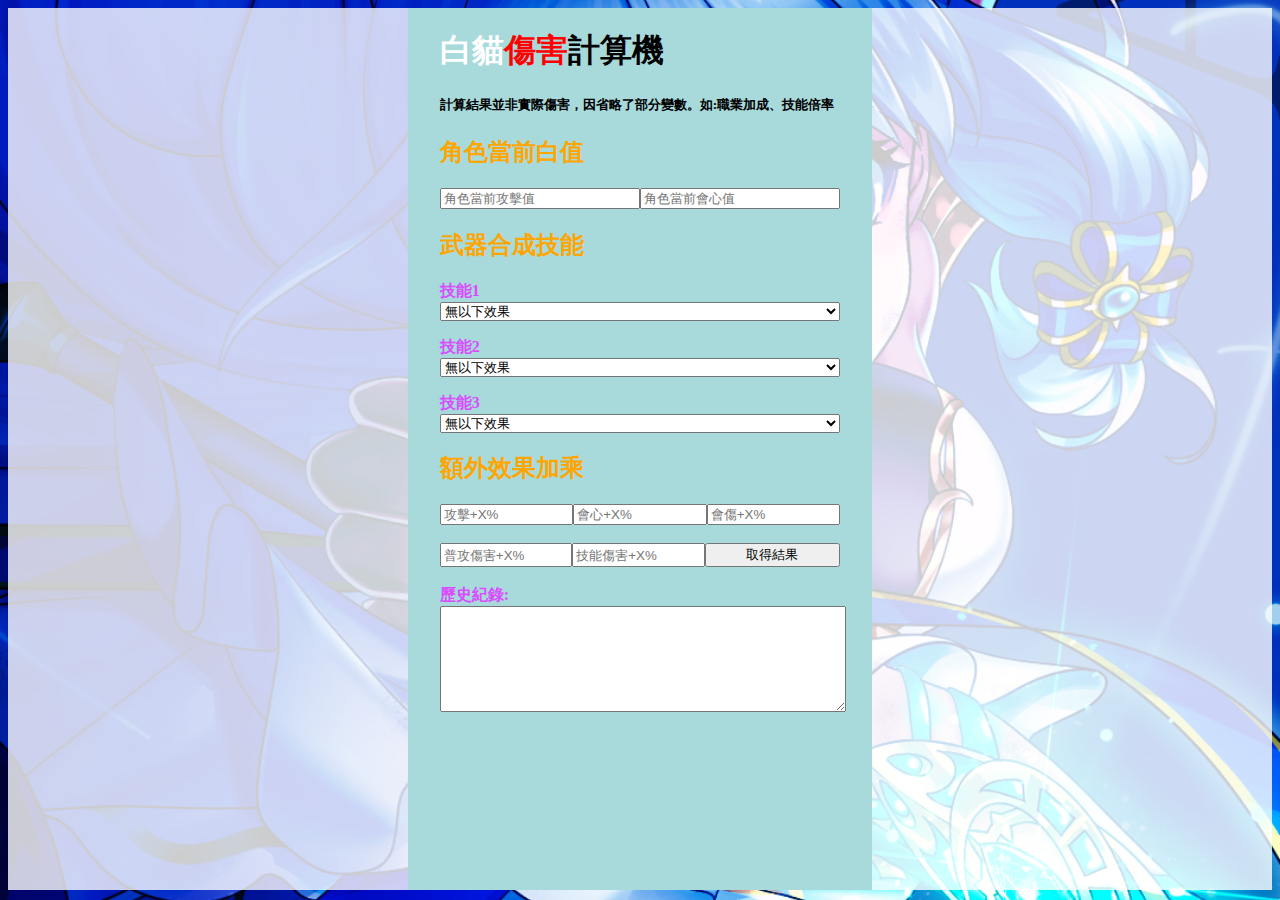
==== index.html @ 60332c5e "2.0" ====
<!DOCTYPE html>
<html lang="en">
<head>
    <meta charset="UTF-8">
    <meta http-equiv="X-UA-Compatible" content="IE=edge">
    <meta name="viewport" content="width=device-width, initial-scale=1.0">
    <title>白貓傷害計算機</title>
    <link rel="shortcut icon" href="shironekocalculator.ico">
    <style>
        html, form{
            height: 100%;
        }
        body {
            height: 98%;
            background-image: url("wp02_sp.png");
            background-repeat: no-repeat;
            background-attachment: fixed;
            background-position: center;
            background-size: cover;
            display: flex;
        }
        input,select,textarea {
            width: 100%;
        }
        textarea{height: 100px;}
        td{text-align:center;}
        .left,.middle,.right{width: 100%; min-width: 300px; overflow-y:scroll;}
        .left,.right{background-color: rgba(255, 255, 255, 0.8);}
        #block {
            padding: 0 2.5%;
            background:#a8dadc;
        }
        .row{
            display: flex;
        }
        @media screen and (max-width: 640px){
            .left,.right{display: none;}
        }
    </style>
    <script>
        function calculator() {
            const form=document.forms['form'];
            const skill1=form.skill1.value;
            const skill2=form.skill2.value;
            const skill3=form.skill3.value;
            let ap=new Number(form.ap.value);
            ap+=((skill1==1)?15:0)+((skill2==1)?20:0)+((skill3==1)?25:0)
            +((skill1==7)?20:0)+((skill1==8)?25:0)+((skill1==9)?24:0)
            +((skill2==6)?25:0)+((skill2==7)?27:0)+((skill3==9)?30:0);
            let cp=new Number(form.cp.value);
            cp+=((skill1==2)?10:0)+((skill2==2)?15:0)+((skill3==2)?20:0);
            let cdp=new Number(form.cdp.value);
            cdp+=((skill3==6)?25:0);
            let ndp=new Number(form.ndp.value);
            ndp+=((skill1==3)?25:0)+((skill2==3)?35:0)+((skill3==3)?50:0);
            const sv4=((skill1==4)?100:0)+((skill2==4)?100:0)+((skill3==4)?200:0);
            let sdp=new Number(form.sdp.value);
            sdp+=((skill3==5)?40:0)+((skill1==5)?15:0)+((skill1==6)?20:0)+((skill2==5)?30:0)+((skill3==7)?30:0)+((skill3==8)?50:0);
            const sv10=((skill3==10)?75:0);
            let atk=form.atk.value*(1+ap/100);
            let as=form.as.value*(1+cp/100);
            let asr;if(as>5000)asr=0.8;
            else if(as>1000)asr=0.55+(as-1000)/16000;
            else if(as>500)asr=0.4+(as-500)/3333;
            else if(as>300)asr=0.3+(as-300)/2000;
            else asr=as/1000;
            asr+=1;
            let asd;if(as>8667)asd=1.8;
            else if(as>6000)asd=1.64+(as-6000)/16667;
            else if(as>1000)asd=0.94+(as-1000)/7143;
            else if(as>200)asd=0.3+(as-200)/1250;
            else asd=as/666;
            asd+=cdp/100+1;
            let ND=2*atk*(1+(ap+ndp+sv4+sv10)/100)*asd;
            let SD=atk*(1+(sv4+sdp+sv10)/100)*asd;
            alert("一般傷害:"+Math.round(ND)+"\n技能傷害:"+Math.round(SD));
            const interval='-';
            form.record.value+="\n一般傷害:"+Math.round(ND)+"\n技能傷害:"+Math.round(SD)+"\n";
            form.record.scrollTop = form.record.scrollHeight;
        }
    
        function Get(yourUrl){
            var Httpreq = new XMLHttpRequest();
            Httpreq.open("GET",yourUrl,false);
            Httpreq.send(null);
            return Httpreq.responseText;          
        }
        function Support(){
            var json_obj = JSON.parse(Get('https://script.google.com/macros/s/AKfycbwOjxklOo7tXAP9VHWbcqdls7c3x7xgz4PbF_Ao13B4LkDU0onJgWag9O8mICjcxkVZ/exec'));
            var str='<table class="wikitable"><tbody><tr><th width="20%">角色</th><th width="80%">自動技能</th></tr>';
            for(var i=0;i<json_obj.length;i++){
                str+=`<tr><td><img alt="${json_obj[i][0]}" src="${json_obj[i][1]}" width="70" height="70"><br>${json_obj[i][0]}</td><td><ul><li>${json_obj[i][2]}</li></ul></td></tr>`;
            }
            str+='</tbody></table>';
            document.getElementById('support').innerHTML+=str;
        }
        function Auto(){
            var json_obj = JSON.parse(Get('https://script.google.com/macros/s/AKfycbxWOwtzN6qh6M_l7xqLfutWeRcHtRHhEjIoGnDZm3EJpQGBlMxqKtd_NjvS6AOIdsSh/exec'));
            var str='<table class="wikitable"><tbody><tr><th width="20%">角色</th><th width="80%">自動技能</th></tr>';
            for(var i=0;i<json_obj.length;i++){
                str+=`<tr><td><img alt="${json_obj[i][0]}" src="${json_obj[i][1]}" width="70" height="70"><br>${json_obj[i][0]}</td><td><ul><li>${json_obj[i][2]}</li></ul></td></tr>`;
            }
            str+='</tbody></table>';
            document.getElementById('auto').innerHTML+=str;
        }
        function Start(){
            Support();
            Auto();
        }
        window.addEventListener("load",Start,false);
    </script>
</head>
<body>
<div class="left" id="support"></div>
<form name="form" id="block" class="middle">
    <h1><font color="white">白貓</font><font color="red">傷害</font>計算機</h1>
    <h5>計算結果並非實際傷害，因省略了部分變數。如:職業加成、技能倍率</h5>
    <h2><font color="orange">角色當前白值</font></h2>
    <div class="row">
        <input name="atk" placeholder="角色當前攻擊值" type="number" step="10" min="0">
        <input name="as"  placeholder="角色當前會心值" type="number" step="10" min="0">
    </div>
    <h2><font color="orange">武器合成技能</font></h2>
    <p><font color="#d94dff"><b>技能1 </b></font><select name="skill1">
        <option >無以下效果</option>
        <optgroup label="全職業">
            <option value="1">攻擊+15%</option>
            <option value="2">會心+10%</option>
            <option value="3">一般攻擊的傷害+25%</option>
            <option value="4">對○○系敵人的傷害+100%</option>
        </optgroup>
        <optgroup label="部分職業">
            <option value="5">必殺技強化+15%</option>
            <option value="6">必殺技強化+20%</option>
            <option value="7">攻擊+20%</option>
            <option value="8">攻擊+25%</option>
            <option value="9">攻擊+24%</option>
        </optgroup>
    </select></p>
    <p><font color="#d94dff"><b>技能2 </b></font><select name="skill2">
        <option >無以下效果</option>
        <optgroup label="全職業">
            <option value="1">攻擊+20%</option>
            <option value="2">會心+15%</option>
            <option value="3">一般攻擊的傷害+35%</option>
            <option value="4">對○○系敵人的傷害+100%</option>
        </optgroup>
        <optgroup label="部分職業">
            <option value="5">必殺技強化+30%</option>
            <option value="6">攻擊+25%</option>
            <option value="7">攻擊+27%</option>
        </optgroup>
    </select></p>
    <p><font color="#d94dff"><b>技能3 </b></font><select name="skill3">
        <option >無以下效果</option>
        <optgroup label="全職業">
            <option value="1">攻擊+25%</option>
            <option value="2">會心+20%</option>
            <option value="6">會心傷害+25%</option>
            <option value="5">消耗SP+10% ，必殺技強化+40%</option>
            <option value="3">一般攻擊的傷害+50%</option>
            <option value="4">對○○系敵人的傷害+200%</option>
        </optgroup>
        <optgroup label="部分職業">
            <option value="7">必殺技強化+30%</option>
            <option value="8">必殺技強化+50%</option>
            <option value="9">攻擊+30%</option>
            <option value="10">離敵人越遠，傷害提升幅度越大（最大75%）</option>
        </optgroup>
    </select></p>
    <h2><font color="orange">額外效果加乘</font></h2>
    <div class="row">
        <input name="ap" placeholder="攻擊+X%" type="number" step="10" min="0">
        <input name="cp" placeholder="會心+X%" type="number" step="10" min="0">
        <input name="cdp" placeholder="會傷+X%" type="number" step="10" min="0">
    </div>
    <br>
    <div class="row">
        <input name="ndp" placeholder="普攻傷害+X%" type="number" step="10" min="0">
        <input name="sdp" placeholder="技能傷害+X%" type="number" step="10" min="0">
        <input name="submit" value="取得結果" type="button" onclick="calculator();">
    </div>
    <br><font color="#d94dff"><b>歷史紀錄:</b></font><br>
    <textarea name="record" readonly></textarea>
</form>
<div class="right" id="auto"></div>

</body>
</html>
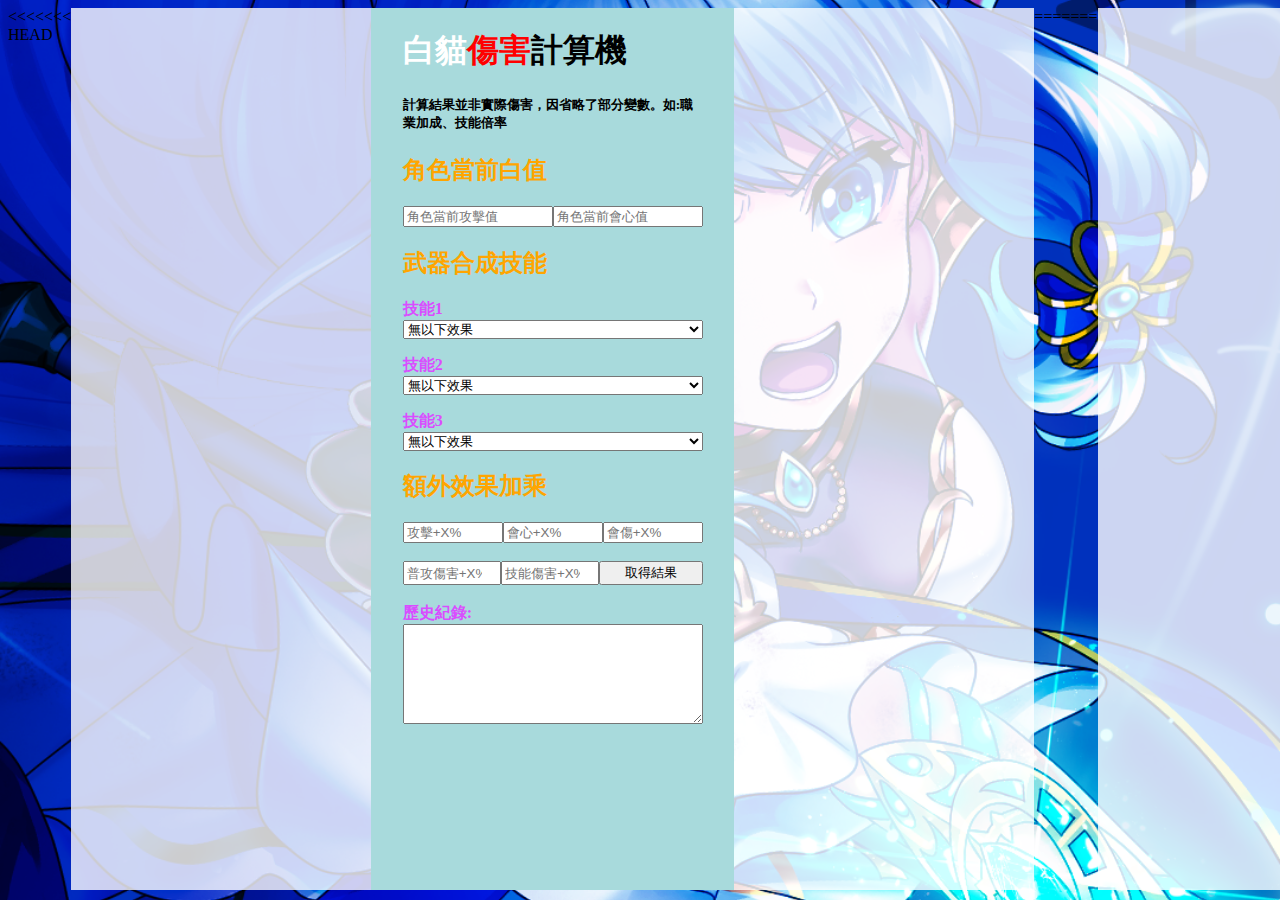
==== commit b98a0c64: "2.0" ====
--- a/index.html
+++ b/index.html
@@ -1,189 +1,381 @@
-<!DOCTYPE html>
-<html lang="en">
-<head>
-    <meta charset="UTF-8">
-    <meta http-equiv="X-UA-Compatible" content="IE=edge">
-    <meta name="viewport" content="width=device-width, initial-scale=1.0">
-    <title>白貓傷害計算機</title>
-    <link rel="shortcut icon" href="shironekocalculator.ico">
-    <style>
-        html, form{
-            height: 100%;
-        }
-        body {
-            height: 98%;
-            background-image: url("wp02_sp.png");
-            background-repeat: no-repeat;
-            background-attachment: fixed;
-            background-position: center;
-            background-size: cover;
-            display: flex;
-        }
-        input,select,textarea {
-            width: 100%;
-        }
-        textarea{height: 100px;}
-        td{text-align:center;}
-        .left,.middle,.right{width: 100%; min-width: 300px; overflow-y:scroll;}
-        .left,.right{background-color: rgba(255, 255, 255, 0.8);}
-        #block {
-            padding: 0 2.5%;
-            background:#a8dadc;
-        }
-        .row{
-            display: flex;
-        }
-        @media screen and (max-width: 640px){
-            .left,.right{display: none;}
-        }
-    </style>
-    <script>
-        function calculator() {
-            const form=document.forms['form'];
-            const skill1=form.skill1.value;
-            const skill2=form.skill2.value;
-            const skill3=form.skill3.value;
-            let ap=new Number(form.ap.value);
-            ap+=((skill1==1)?15:0)+((skill2==1)?20:0)+((skill3==1)?25:0)
-            +((skill1==7)?20:0)+((skill1==8)?25:0)+((skill1==9)?24:0)
-            +((skill2==6)?25:0)+((skill2==7)?27:0)+((skill3==9)?30:0);
-            let cp=new Number(form.cp.value);
-            cp+=((skill1==2)?10:0)+((skill2==2)?15:0)+((skill3==2)?20:0);
-            let cdp=new Number(form.cdp.value);
-            cdp+=((skill3==6)?25:0);
-            let ndp=new Number(form.ndp.value);
-            ndp+=((skill1==3)?25:0)+((skill2==3)?35:0)+((skill3==3)?50:0);
-            const sv4=((skill1==4)?100:0)+((skill2==4)?100:0)+((skill3==4)?200:0);
-            let sdp=new Number(form.sdp.value);
-            sdp+=((skill3==5)?40:0)+((skill1==5)?15:0)+((skill1==6)?20:0)+((skill2==5)?30:0)+((skill3==7)?30:0)+((skill3==8)?50:0);
-            const sv10=((skill3==10)?75:0);
-            let atk=form.atk.value*(1+ap/100);
-            let as=form.as.value*(1+cp/100);
-            let asr;if(as>5000)asr=0.8;
-            else if(as>1000)asr=0.55+(as-1000)/16000;
-            else if(as>500)asr=0.4+(as-500)/3333;
-            else if(as>300)asr=0.3+(as-300)/2000;
-            else asr=as/1000;
-            asr+=1;
-            let asd;if(as>8667)asd=1.8;
-            else if(as>6000)asd=1.64+(as-6000)/16667;
-            else if(as>1000)asd=0.94+(as-1000)/7143;
-            else if(as>200)asd=0.3+(as-200)/1250;
-            else asd=as/666;
-            asd+=cdp/100+1;
-            let ND=2*atk*(1+(ap+ndp+sv4+sv10)/100)*asd;
-            let SD=atk*(1+(sv4+sdp+sv10)/100)*asd;
-            alert("一般傷害:"+Math.round(ND)+"\n技能傷害:"+Math.round(SD));
-            const interval='-';
-            form.record.value+="\n一般傷害:"+Math.round(ND)+"\n技能傷害:"+Math.round(SD)+"\n";
-            form.record.scrollTop = form.record.scrollHeight;
-        }
-    
-        function Get(yourUrl){
-            var Httpreq = new XMLHttpRequest();
-            Httpreq.open("GET",yourUrl,false);
-            Httpreq.send(null);
-            return Httpreq.responseText;          
-        }
-        function Support(){
-            var json_obj = JSON.parse(Get('https://script.google.com/macros/s/AKfycbwOjxklOo7tXAP9VHWbcqdls7c3x7xgz4PbF_Ao13B4LkDU0onJgWag9O8mICjcxkVZ/exec'));
-            var str='<table class="wikitable"><tbody><tr><th width="20%">角色</th><th width="80%">自動技能</th></tr>';
-            for(var i=0;i<json_obj.length;i++){
-                str+=`<tr><td><img alt="${json_obj[i][0]}" src="${json_obj[i][1]}" width="70" height="70"><br>${json_obj[i][0]}</td><td><ul><li>${json_obj[i][2]}</li></ul></td></tr>`;
-            }
-            str+='</tbody></table>';
-            document.getElementById('support').innerHTML+=str;
-        }
-        function Auto(){
-            var json_obj = JSON.parse(Get('https://script.google.com/macros/s/AKfycbxWOwtzN6qh6M_l7xqLfutWeRcHtRHhEjIoGnDZm3EJpQGBlMxqKtd_NjvS6AOIdsSh/exec'));
-            var str='<table class="wikitable"><tbody><tr><th width="20%">角色</th><th width="80%">自動技能</th></tr>';
-            for(var i=0;i<json_obj.length;i++){
-                str+=`<tr><td><img alt="${json_obj[i][0]}" src="${json_obj[i][1]}" width="70" height="70"><br>${json_obj[i][0]}</td><td><ul><li>${json_obj[i][2]}</li></ul></td></tr>`;
-            }
-            str+='</tbody></table>';
-            document.getElementById('auto').innerHTML+=str;
-        }
-        function Start(){
-            Support();
-            Auto();
-        }
-        window.addEventListener("load",Start,false);
-    </script>
-</head>
-<body>
-<div class="left" id="support"></div>
-<form name="form" id="block" class="middle">
-    <h1><font color="white">白貓</font><font color="red">傷害</font>計算機</h1>
-    <h5>計算結果並非實際傷害，因省略了部分變數。如:職業加成、技能倍率</h5>
-    <h2><font color="orange">角色當前白值</font></h2>
-    <div class="row">
-        <input name="atk" placeholder="角色當前攻擊值" type="number" step="10" min="0">
-        <input name="as"  placeholder="角色當前會心值" type="number" step="10" min="0">
-    </div>
-    <h2><font color="orange">武器合成技能</font></h2>
-    <p><font color="#d94dff"><b>技能1 </b></font><select name="skill1">
-        <option >無以下效果</option>
-        <optgroup label="全職業">
-            <option value="1">攻擊+15%</option>
-            <option value="2">會心+10%</option>
-            <option value="3">一般攻擊的傷害+25%</option>
-            <option value="4">對○○系敵人的傷害+100%</option>
-        </optgroup>
-        <optgroup label="部分職業">
-            <option value="5">必殺技強化+15%</option>
-            <option value="6">必殺技強化+20%</option>
-            <option value="7">攻擊+20%</option>
-            <option value="8">攻擊+25%</option>
-            <option value="9">攻擊+24%</option>
-        </optgroup>
-    </select></p>
-    <p><font color="#d94dff"><b>技能2 </b></font><select name="skill2">
-        <option >無以下效果</option>
-        <optgroup label="全職業">
-            <option value="1">攻擊+20%</option>
-            <option value="2">會心+15%</option>
-            <option value="3">一般攻擊的傷害+35%</option>
-            <option value="4">對○○系敵人的傷害+100%</option>
-        </optgroup>
-        <optgroup label="部分職業">
-            <option value="5">必殺技強化+30%</option>
-            <option value="6">攻擊+25%</option>
-            <option value="7">攻擊+27%</option>
-        </optgroup>
-    </select></p>
-    <p><font color="#d94dff"><b>技能3 </b></font><select name="skill3">
-        <option >無以下效果</option>
-        <optgroup label="全職業">
-            <option value="1">攻擊+25%</option>
-            <option value="2">會心+20%</option>
-            <option value="6">會心傷害+25%</option>
-            <option value="5">消耗SP+10% ，必殺技強化+40%</option>
-            <option value="3">一般攻擊的傷害+50%</option>
-            <option value="4">對○○系敵人的傷害+200%</option>
-        </optgroup>
-        <optgroup label="部分職業">
-            <option value="7">必殺技強化+30%</option>
-            <option value="8">必殺技強化+50%</option>
-            <option value="9">攻擊+30%</option>
-            <option value="10">離敵人越遠，傷害提升幅度越大（最大75%）</option>
-        </optgroup>
-    </select></p>
-    <h2><font color="orange">額外效果加乘</font></h2>
-    <div class="row">
-        <input name="ap" placeholder="攻擊+X%" type="number" step="10" min="0">
-        <input name="cp" placeholder="會心+X%" type="number" step="10" min="0">
-        <input name="cdp" placeholder="會傷+X%" type="number" step="10" min="0">
-    </div>
-    <br>
-    <div class="row">
-        <input name="ndp" placeholder="普攻傷害+X%" type="number" step="10" min="0">
-        <input name="sdp" placeholder="技能傷害+X%" type="number" step="10" min="0">
-        <input name="submit" value="取得結果" type="button" onclick="calculator();">
-    </div>
-    <br><font color="#d94dff"><b>歷史紀錄:</b></font><br>
-    <textarea name="record" readonly></textarea>
-</form>
-<div class="right" id="auto"></div>
-
-</body>
-</html>
+<<<<<<< HEAD
+<!DOCTYPE html>
+<html lang="en">
+<head>
+    <meta charset="UTF-8">
+    <meta http-equiv="X-UA-Compatible" content="IE=edge">
+    <meta name="viewport" content="width=device-width, initial-scale=1.0">
+    <title>白貓傷害計算機</title>
+    <link rel="shortcut icon" href="shironekocalculator.ico">
+    <style>
+        html, form{
+            height: 100%;
+        }
+        body {
+            height: 98%;
+            background-image: url("wp02_sp.png");
+            background-repeat: no-repeat;
+            background-attachment: fixed;
+            background-position: center;
+            background-size: cover;
+            display: flex;
+        }
+        input,select,textarea {
+            width: 100%;
+        }
+        textarea{height: 100px;}
+        td{text-align:center;}
+        .left,.middle,.right{width: 100%; min-width: 300px; overflow-y:scroll;}
+        .left,.right{background-color: rgba(255, 255, 255, 0.8);}
+        #block {
+            padding: 0 2.5%;
+            background:#a8dadc;
+        }
+        .row{
+            display: flex;
+        }
+        @media screen and (max-width: 640px){
+            .left,.right{display: none;}
+        }
+    </style>
+    <script>
+        function calculator() {
+            const form=document.forms['form'];
+            const skill1=form.skill1.value;
+            const skill2=form.skill2.value;
+            const skill3=form.skill3.value;
+            let ap=new Number(form.ap.value);
+            ap+=((skill1==1)?15:0)+((skill2==1)?20:0)+((skill3==1)?25:0)
+            +((skill1==7)?20:0)+((skill1==8)?25:0)+((skill1==9)?24:0)
+            +((skill2==6)?25:0)+((skill2==7)?27:0)+((skill3==9)?30:0);
+            let cp=new Number(form.cp.value);
+            cp+=((skill1==2)?10:0)+((skill2==2)?15:0)+((skill3==2)?20:0);
+            let cdp=new Number(form.cdp.value);
+            cdp+=((skill3==6)?25:0);
+            let ndp=new Number(form.ndp.value);
+            ndp+=((skill1==3)?25:0)+((skill2==3)?35:0)+((skill3==3)?50:0);
+            const sv4=((skill1==4)?100:0)+((skill2==4)?100:0)+((skill3==4)?200:0);
+            let sdp=new Number(form.sdp.value);
+            sdp+=((skill3==5)?40:0)+((skill1==5)?15:0)+((skill1==6)?20:0)+((skill2==5)?30:0)+((skill3==7)?30:0)+((skill3==8)?50:0);
+            const sv10=((skill3==10)?75:0);
+            let atk=form.atk.value*(1+ap/100);
+            let as=form.as.value*(1+cp/100);
+            let asr;if(as>5000)asr=0.8;
+            else if(as>1000)asr=0.55+(as-1000)/16000;
+            else if(as>500)asr=0.4+(as-500)/3333;
+            else if(as>300)asr=0.3+(as-300)/2000;
+            else asr=as/1000;
+            asr+=1;
+            let asd;if(as>8667)asd=1.8;
+            else if(as>6000)asd=1.64+(as-6000)/16667;
+            else if(as>1000)asd=0.94+(as-1000)/7143;
+            else if(as>200)asd=0.3+(as-200)/1250;
+            else asd=as/666;
+            asd+=cdp/100+1;
+            let ND=2*atk*(1+(ap+ndp+sv4+sv10)/100)*asd;
+            let SD=atk*(1+(sv4+sdp+sv10)/100)*asd;
+            alert("一般傷害:"+Math.round(ND)+"\n技能傷害:"+Math.round(SD));
+            const interval='-';
+            form.record.value+="\n一般傷害:"+Math.round(ND)+"\n技能傷害:"+Math.round(SD)+"\n";
+            form.record.scrollTop = form.record.scrollHeight;
+        }
+    
+        function Get(yourUrl){
+            var Httpreq = new XMLHttpRequest();
+            Httpreq.open("GET",yourUrl,false);
+            Httpreq.send(null);
+            return Httpreq.responseText;          
+        }
+        function Support(){
+            var json_obj = JSON.parse(Get('https://script.google.com/macros/s/AKfycbwOjxklOo7tXAP9VHWbcqdls7c3x7xgz4PbF_Ao13B4LkDU0onJgWag9O8mICjcxkVZ/exec'));
+            var str='<table class="wikitable"><tbody><tr><th width="20%">角色</th><th width="80%">自動技能</th></tr>';
+            for(var i=0;i<json_obj.length;i++){
+                str+=`<tr><td><img alt="${json_obj[i][0]}" src="${json_obj[i][1]}" width="70" height="70"><br>${json_obj[i][0]}</td><td><ul><li>${json_obj[i][2]}</li></ul></td></tr>`;
+            }
+            str+='</tbody></table>';
+            document.getElementById('support').innerHTML+=str;
+        }
+        function Auto(){
+            var json_obj = JSON.parse(Get('https://script.google.com/macros/s/AKfycbxWOwtzN6qh6M_l7xqLfutWeRcHtRHhEjIoGnDZm3EJpQGBlMxqKtd_NjvS6AOIdsSh/exec'));
+            var str='<table class="wikitable"><tbody><tr><th width="20%">角色</th><th width="80%">自動技能</th></tr>';
+            for(var i=0;i<json_obj.length;i++){
+                str+=`<tr><td><img alt="${json_obj[i][0]}" src="${json_obj[i][1]}" width="70" height="70"><br>${json_obj[i][0]}</td><td><ul><li>${json_obj[i][2]}</li></ul></td></tr>`;
+            }
+            str+='</tbody></table>';
+            document.getElementById('auto').innerHTML+=str;
+        }
+        function Start(){
+            Support();
+            Auto();
+        }
+        window.addEventListener("load",Start,false);
+    </script>
+</head>
+<body>
+<div class="left" id="support"></div>
+<form name="form" id="block" class="middle">
+    <h1><font color="white">白貓</font><font color="red">傷害</font>計算機</h1>
+    <h5>計算結果並非實際傷害，因省略了部分變數。如:職業加成、技能倍率</h5>
+    <h2><font color="orange">角色當前白值</font></h2>
+    <div class="row">
+        <input name="atk" placeholder="角色當前攻擊值" type="number" step="10" min="0">
+        <input name="as"  placeholder="角色當前會心值" type="number" step="10" min="0">
+    </div>
+    <h2><font color="orange">武器合成技能</font></h2>
+    <p><font color="#d94dff"><b>技能1 </b></font><select name="skill1">
+        <option >無以下效果</option>
+        <optgroup label="全職業">
+            <option value="1">攻擊+15%</option>
+            <option value="2">會心+10%</option>
+            <option value="3">一般攻擊的傷害+25%</option>
+            <option value="4">對○○系敵人的傷害+100%</option>
+        </optgroup>
+        <optgroup label="部分職業">
+            <option value="5">必殺技強化+15%</option>
+            <option value="6">必殺技強化+20%</option>
+            <option value="7">攻擊+20%</option>
+            <option value="8">攻擊+25%</option>
+            <option value="9">攻擊+24%</option>
+        </optgroup>
+    </select></p>
+    <p><font color="#d94dff"><b>技能2 </b></font><select name="skill2">
+        <option >無以下效果</option>
+        <optgroup label="全職業">
+            <option value="1">攻擊+20%</option>
+            <option value="2">會心+15%</option>
+            <option value="3">一般攻擊的傷害+35%</option>
+            <option value="4">對○○系敵人的傷害+100%</option>
+        </optgroup>
+        <optgroup label="部分職業">
+            <option value="5">必殺技強化+30%</option>
+            <option value="6">攻擊+25%</option>
+            <option value="7">攻擊+27%</option>
+        </optgroup>
+    </select></p>
+    <p><font color="#d94dff"><b>技能3 </b></font><select name="skill3">
+        <option >無以下效果</option>
+        <optgroup label="全職業">
+            <option value="1">攻擊+25%</option>
+            <option value="2">會心+20%</option>
+            <option value="6">會心傷害+25%</option>
+            <option value="5">消耗SP+10% ，必殺技強化+40%</option>
+            <option value="3">一般攻擊的傷害+50%</option>
+            <option value="4">對○○系敵人的傷害+200%</option>
+        </optgroup>
+        <optgroup label="部分職業">
+            <option value="7">必殺技強化+30%</option>
+            <option value="8">必殺技強化+50%</option>
+            <option value="9">攻擊+30%</option>
+            <option value="10">離敵人越遠，傷害提升幅度越大（最大75%）</option>
+        </optgroup>
+    </select></p>
+    <h2><font color="orange">額外效果加乘</font></h2>
+    <div class="row">
+        <input name="ap" placeholder="攻擊+X%" type="number" step="10" min="0">
+        <input name="cp" placeholder="會心+X%" type="number" step="10" min="0">
+        <input name="cdp" placeholder="會傷+X%" type="number" step="10" min="0">
+    </div>
+    <br>
+    <div class="row">
+        <input name="ndp" placeholder="普攻傷害+X%" type="number" step="10" min="0">
+        <input name="sdp" placeholder="技能傷害+X%" type="number" step="10" min="0">
+        <input name="submit" value="取得結果" type="button" onclick="calculator();">
+    </div>
+    <br><font color="#d94dff"><b>歷史紀錄:</b></font><br>
+    <textarea name="record" readonly></textarea>
+</form>
+<div class="right" id="auto"></div>
+
+</body>
+</html>
+=======
+<!DOCTYPE html>
+<html lang="en">
+<head>
+    <meta charset="UTF-8">
+    <meta http-equiv="X-UA-Compatible" content="IE=edge">
+    <meta name="viewport" content="width=device-width, initial-scale=1.0">
+    <title>白貓傷害計算機</title>
+    <link rel="shortcut icon" href="shironekocalculator.ico">
+    <style>
+        html, form{
+            height: 100%;
+        }
+        body {
+            height: 98%;
+            background-image: url("wp02_sp.png");
+            background-repeat: no-repeat;
+            background-attachment: fixed;
+            background-position: center;
+            background-size: cover;
+            display: flex;
+        }
+        input,select,textarea {
+            width: 100%;
+        }
+        textarea{height: 100px;}
+        td{text-align:center;}
+        .left,.middle,.right{width: 100%; min-width: 300px; overflow-y:scroll;}
+        .left,.right{background-color: rgba(255, 255, 255, 0.8);}
+        #block {
+            padding: 0 2.5%;
+            background:#a8dadc;
+        }
+        .row{
+            display: flex;
+        }
+        @media screen and (max-width: 640px){
+            .left,.right{display: none;}
+        }
+    </style>
+    <script>
+        function calculator() {
+            const form=document.forms['form'];
+            const skill1=form.skill1.value;
+            const skill2=form.skill2.value;
+            const skill3=form.skill3.value;
+            let ap=new Number(form.ap.value);
+            ap+=((skill1==1)?15:0)+((skill2==1)?20:0)+((skill3==1)?25:0)
+            +((skill1==7)?20:0)+((skill1==8)?25:0)+((skill1==9)?24:0)
+            +((skill2==6)?25:0)+((skill2==7)?27:0)+((skill3==9)?30:0);
+            let cp=new Number(form.cp.value);
+            cp+=((skill1==2)?10:0)+((skill2==2)?15:0)+((skill3==2)?20:0);
+            let cdp=new Number(form.cdp.value);
+            cdp+=((skill3==6)?25:0);
+            let ndp=new Number(form.ndp.value);
+            ndp+=((skill1==3)?25:0)+((skill2==3)?35:0)+((skill3==3)?50:0);
+            const sv4=((skill1==4)?100:0)+((skill2==4)?100:0)+((skill3==4)?200:0);
+            let sdp=new Number(form.sdp.value);
+            sdp+=((skill3==5)?40:0)+((skill1==5)?15:0)+((skill1==6)?20:0)+((skill2==5)?30:0)+((skill3==7)?30:0)+((skill3==8)?50:0);
+            const sv10=((skill3==10)?75:0);
+            let atk=form.atk.value*(1+ap/100);
+            let as=form.as.value*(1+cp/100);
+            let asr;if(as>5000)asr=0.8;
+            else if(as>1000)asr=0.55+(as-1000)/16000;
+            else if(as>500)asr=0.4+(as-500)/3333;
+            else if(as>300)asr=0.3+(as-300)/2000;
+            else asr=as/1000;
+            asr+=1;
+            let asd;if(as>8667)asd=1.8;
+            else if(as>6000)asd=1.64+(as-6000)/16667;
+            else if(as>1000)asd=0.94+(as-1000)/7143;
+            else if(as>200)asd=0.3+(as-200)/1250;
+            else asd=as/666;
+            asd+=cdp/100+1;
+            let ND=2*atk*(1+(ap+ndp+sv4+sv10)/100)*asd;
+            let SD=atk*(1+(sv4+sdp+sv10)/100)*asd;
+            alert("一般傷害:"+Math.round(ND)+"\n技能傷害:"+Math.round(SD));
+            const interval='-';
+            form.record.value+="\n一般傷害:"+Math.round(ND)+"\n技能傷害:"+Math.round(SD)+"\n";
+            form.record.scrollTop = form.record.scrollHeight;
+        }
+    
+        function Get(yourUrl){
+            var Httpreq = new XMLHttpRequest();
+            Httpreq.open("GET",yourUrl,false);
+            Httpreq.send(null);
+            return Httpreq.responseText;          
+        }
+        function Support(){
+            var json_obj = JSON.parse(Get('https://script.google.com/macros/s/AKfycbwOjxklOo7tXAP9VHWbcqdls7c3x7xgz4PbF_Ao13B4LkDU0onJgWag9O8mICjcxkVZ/exec'));
+            var str='<table class="wikitable"><tbody><tr><th width="20%">角色</th><th width="80%">自動技能</th></tr>';
+            for(var i=0;i<json_obj.length;i++){
+                str+=`<tr><td><img alt="${json_obj[i][0]}" src="${json_obj[i][1]}" width="70" height="70"><br>${json_obj[i][0]}</td><td><ul><li>${json_obj[i][2]}</li></ul></td></tr>`;
+            }
+            str+='</tbody></table>';
+            document.getElementById('support').innerHTML+=str;
+        }
+        function Auto(){
+            var json_obj = JSON.parse(Get('https://script.google.com/macros/s/AKfycbxWOwtzN6qh6M_l7xqLfutWeRcHtRHhEjIoGnDZm3EJpQGBlMxqKtd_NjvS6AOIdsSh/exec'));
+            var str='<table class="wikitable"><tbody><tr><th width="20%">角色</th><th width="80%">自動技能</th></tr>';
+            for(var i=0;i<json_obj.length;i++){
+                str+=`<tr><td><img alt="${json_obj[i][0]}" src="${json_obj[i][1]}" width="70" height="70"><br>${json_obj[i][0]}</td><td><ul><li>${json_obj[i][2]}</li></ul></td></tr>`;
+            }
+            str+='</tbody></table>';
+            document.getElementById('auto').innerHTML+=str;
+        }
+        function Start(){
+            Support();
+            Auto();
+        }
+        window.addEventListener("load",Start,false);
+    </script>
+</head>
+<body>
+<div class="left" id="support"></div>
+<form name="form" id="block" class="middle">
+    <h1><font color="white">白貓</font><font color="red">傷害</font>計算機</h1>
+    <h5>計算結果並非實際傷害，因省略了部分變數。如:職業加成、技能倍率</h5>
+    <h2><font color="orange">角色當前白值</font></h2>
+    <div class="row">
+        <input name="atk" placeholder="角色當前攻擊值" type="number" step="10" min="0">
+        <input name="as"  placeholder="角色當前會心值" type="number" step="10" min="0">
+    </div>
+    <h2><font color="orange">武器合成技能</font></h2>
+    <p><font color="#d94dff"><b>技能1 </b></font><select name="skill1">
+        <option >無以下效果</option>
+        <optgroup label="全職業">
+            <option value="1">攻擊+15%</option>
+            <option value="2">會心+10%</option>
+            <option value="3">一般攻擊的傷害+25%</option>
+            <option value="4">對○○系敵人的傷害+100%</option>
+        </optgroup>
+        <optgroup label="部分職業">
+            <option value="5">必殺技強化+15%</option>
+            <option value="6">必殺技強化+20%</option>
+            <option value="7">攻擊+20%</option>
+            <option value="8">攻擊+25%</option>
+            <option value="9">攻擊+24%</option>
+        </optgroup>
+    </select></p>
+    <p><font color="#d94dff"><b>技能2 </b></font><select name="skill2">
+        <option >無以下效果</option>
+        <optgroup label="全職業">
+            <option value="1">攻擊+20%</option>
+            <option value="2">會心+15%</option>
+            <option value="3">一般攻擊的傷害+35%</option>
+            <option value="4">對○○系敵人的傷害+100%</option>
+        </optgroup>
+        <optgroup label="部分職業">
+            <option value="5">必殺技強化+30%</option>
+            <option value="6">攻擊+25%</option>
+            <option value="7">攻擊+27%</option>
+        </optgroup>
+    </select></p>
+    <p><font color="#d94dff"><b>技能3 </b></font><select name="skill3">
+        <option >無以下效果</option>
+        <optgroup label="全職業">
+            <option value="1">攻擊+25%</option>
+            <option value="2">會心+20%</option>
+            <option value="6">會心傷害+25%</option>
+            <option value="5">消耗SP+10% ，必殺技強化+40%</option>
+            <option value="3">一般攻擊的傷害+50%</option>
+            <option value="4">對○○系敵人的傷害+200%</option>
+        </optgroup>
+        <optgroup label="部分職業">
+            <option value="7">必殺技強化+30%</option>
+            <option value="8">必殺技強化+50%</option>
+            <option value="9">攻擊+30%</option>
+            <option value="10">離敵人越遠，傷害提升幅度越大（最大75%）</option>
+        </optgroup>
+    </select></p>
+    <h2><font color="orange">額外效果加乘</font></h2>
+    <div class="row">
+        <input name="ap" placeholder="攻擊+X%" type="number" step="10" min="0">
+        <input name="cp" placeholder="會心+X%" type="number" step="10" min="0">
+        <input name="cdp" placeholder="會傷+X%" type="number" step="10" min="0">
+    </div>
+    <br>
+    <div class="row">
+        <input name="ndp" placeholder="普攻傷害+X%" type="number" step="10" min="0">
+        <input name="sdp" placeholder="技能傷害+X%" type="number" step="10" min="0">
+        <input name="submit" value="取得結果" type="button" onclick="calculator();">
+    </div>
+    <br><font color="#d94dff"><b>歷史紀錄:</b></font><br>
+    <textarea name="record" readonly></textarea>
+</form>
+<div class="right" id="auto"></div>
+
+</body>
+</html>
+>>>>>>> 60332c5ef48a9ef372f2eb9cd6646b1e9b7c6cbd
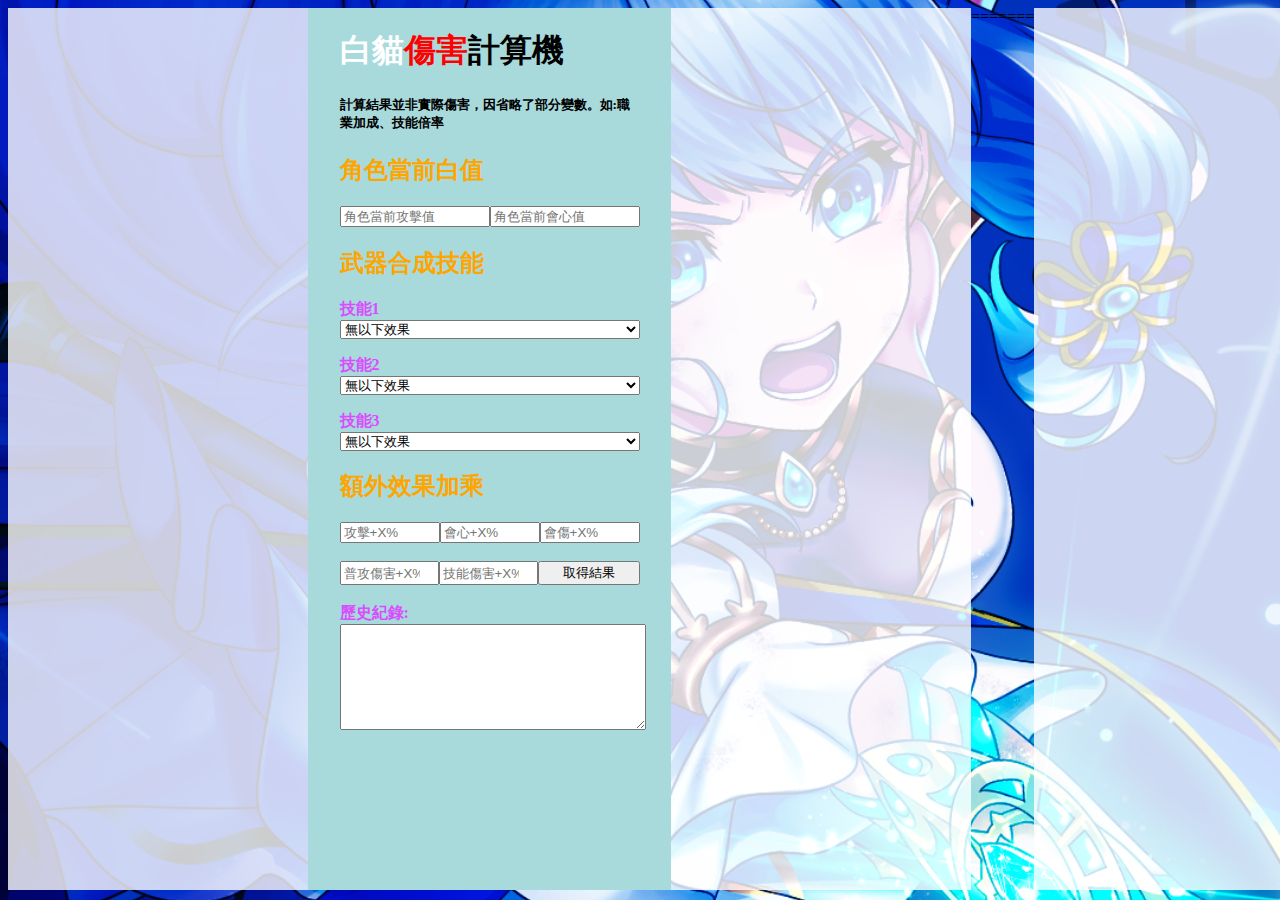
==== commit c3240079: "v2.0" ====
--- a/index.html
+++ b/index.html
@@ -1,4 +1,3 @@
-<<<<<<< HEAD
 <!DOCTYPE html>
 <html lang="en">
 <head>
@@ -378,4 +377,3 @@
 
 </body>
 </html>
->>>>>>> 60332c5ef48a9ef372f2eb9cd6646b1e9b7c6cbd
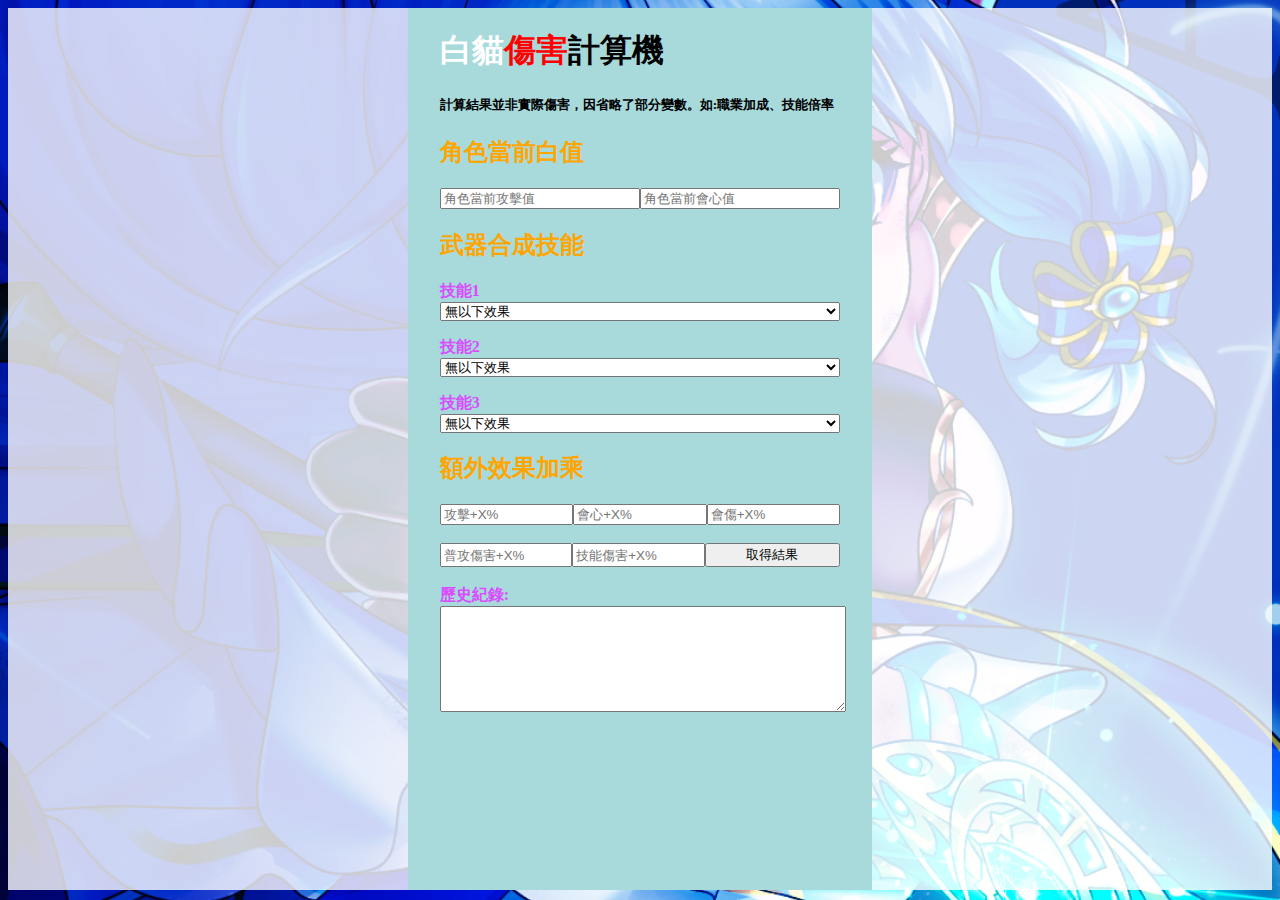
==== commit eb18454c: "v2.0" ====
--- a/index.html
+++ b/index.html
@@ -111,269 +111,78 @@
     </script>
 </head>
 <body>
-<div class="left" id="support"></div>
-<form name="form" id="block" class="middle">
-    <h1><font color="white">白貓</font><font color="red">傷害</font>計算機</h1>
-    <h5>計算結果並非實際傷害，因省略了部分變數。如:職業加成、技能倍率</h5>
-    <h2><font color="orange">角色當前白值</font></h2>
-    <div class="row">
-        <input name="atk" placeholder="角色當前攻擊值" type="number" step="10" min="0">
-        <input name="as"  placeholder="角色當前會心值" type="number" step="10" min="0">
-    </div>
-    <h2><font color="orange">武器合成技能</font></h2>
-    <p><font color="#d94dff"><b>技能1 </b></font><select name="skill1">
-        <option >無以下效果</option>
-        <optgroup label="全職業">
-            <option value="1">攻擊+15%</option>
-            <option value="2">會心+10%</option>
-            <option value="3">一般攻擊的傷害+25%</option>
-            <option value="4">對○○系敵人的傷害+100%</option>
-        </optgroup>
-        <optgroup label="部分職業">
-            <option value="5">必殺技強化+15%</option>
-            <option value="6">必殺技強化+20%</option>
-            <option value="7">攻擊+20%</option>
-            <option value="8">攻擊+25%</option>
-            <option value="9">攻擊+24%</option>
-        </optgroup>
-    </select></p>
-    <p><font color="#d94dff"><b>技能2 </b></font><select name="skill2">
-        <option >無以下效果</option>
-        <optgroup label="全職業">
-            <option value="1">攻擊+20%</option>
-            <option value="2">會心+15%</option>
-            <option value="3">一般攻擊的傷害+35%</option>
-            <option value="4">對○○系敵人的傷害+100%</option>
-        </optgroup>
-        <optgroup label="部分職業">
-            <option value="5">必殺技強化+30%</option>
-            <option value="6">攻擊+25%</option>
-            <option value="7">攻擊+27%</option>
-        </optgroup>
-    </select></p>
-    <p><font color="#d94dff"><b>技能3 </b></font><select name="skill3">
-        <option >無以下效果</option>
-        <optgroup label="全職業">
-            <option value="1">攻擊+25%</option>
-            <option value="2">會心+20%</option>
-            <option value="6">會心傷害+25%</option>
-            <option value="5">消耗SP+10% ，必殺技強化+40%</option>
-            <option value="3">一般攻擊的傷害+50%</option>
-            <option value="4">對○○系敵人的傷害+200%</option>
-        </optgroup>
-        <optgroup label="部分職業">
-            <option value="7">必殺技強化+30%</option>
-            <option value="8">必殺技強化+50%</option>
-            <option value="9">攻擊+30%</option>
-            <option value="10">離敵人越遠，傷害提升幅度越大（最大75%）</option>
-        </optgroup>
-    </select></p>
-    <h2><font color="orange">額外效果加乘</font></h2>
-    <div class="row">
-        <input name="ap" placeholder="攻擊+X%" type="number" step="10" min="0">
-        <input name="cp" placeholder="會心+X%" type="number" step="10" min="0">
-        <input name="cdp" placeholder="會傷+X%" type="number" step="10" min="0">
-    </div>
-    <br>
-    <div class="row">
-        <input name="ndp" placeholder="普攻傷害+X%" type="number" step="10" min="0">
-        <input name="sdp" placeholder="技能傷害+X%" type="number" step="10" min="0">
-        <input name="submit" value="取得結果" type="button" onclick="calculator();">
-    </div>
-    <br><font color="#d94dff"><b>歷史紀錄:</b></font><br>
-    <textarea name="record" readonly></textarea>
-</form>
-<div class="right" id="auto"></div>
-
+    <div class="left" id="support"></div>
+    <form name="form" id="block" class="middle">
+        <h1><font color="white">白貓</font><font color="red">傷害</font>計算機</h1>
+        <h5>計算結果並非實際傷害，因省略了部分變數。如:職業加成、技能倍率</h5>
+        <h2><font color="orange">角色當前白值</font></h2>
+        <div class="row">
+            <input name="atk" placeholder="角色當前攻擊值" type="number" step="10" min="0">
+            <input name="as"  placeholder="角色當前會心值" type="number" step="10" min="0">
+        </div>
+        <h2><font color="orange">武器合成技能</font></h2>
+        <p><font color="#d94dff"><b>技能1 </b></font><select name="skill1">
+            <option >無以下效果</option>
+            <optgroup label="全職業">
+                <option value="1">攻擊+15%</option>
+                <option value="2">會心+10%</option>
+                <option value="3">一般攻擊的傷害+25%</option>
+                <option value="4">對○○系敵人的傷害+100%</option>
+            </optgroup>
+            <optgroup label="部分職業">
+                <option value="5">必殺技強化+15%</option>
+                <option value="6">必殺技強化+20%</option>
+                <option value="7">攻擊+20%</option>
+                <option value="8">攻擊+25%</option>
+                <option value="9">攻擊+24%</option>
+            </optgroup>
+        </select></p>
+        <p><font color="#d94dff"><b>技能2 </b></font><select name="skill2">
+            <option >無以下效果</option>
+            <optgroup label="全職業">
+                <option value="1">攻擊+20%</option>
+                <option value="2">會心+15%</option>
+                <option value="3">一般攻擊的傷害+35%</option>
+                <option value="4">對○○系敵人的傷害+100%</option>
+            </optgroup>
+            <optgroup label="部分職業">
+                <option value="5">必殺技強化+30%</option>
+                <option value="6">攻擊+25%</option>
+                <option value="7">攻擊+27%</option>
+            </optgroup>
+        </select></p>
+        <p><font color="#d94dff"><b>技能3 </b></font><select name="skill3">
+            <option >無以下效果</option>
+            <optgroup label="全職業">
+                <option value="1">攻擊+25%</option>
+                <option value="2">會心+20%</option>
+                <option value="6">會心傷害+25%</option>
+                <option value="5">消耗SP+10% ，必殺技強化+40%</option>
+                <option value="3">一般攻擊的傷害+50%</option>
+                <option value="4">對○○系敵人的傷害+200%</option>
+            </optgroup>
+            <optgroup label="部分職業">
+                <option value="7">必殺技強化+30%</option>
+                <option value="8">必殺技強化+50%</option>
+                <option value="9">攻擊+30%</option>
+                <option value="10">離敵人越遠，傷害提升幅度越大（最大75%）</option>
+            </optgroup>
+        </select></p>
+        <h2><font color="orange">額外效果加乘</font></h2>
+        <div class="row">
+            <input name="ap" placeholder="攻擊+X%" type="number" step="10" min="0">
+            <input name="cp" placeholder="會心+X%" type="number" step="10" min="0">
+            <input name="cdp" placeholder="會傷+X%" type="number" step="10" min="0">
+        </div>
+        <br>
+        <div class="row">
+            <input name="ndp" placeholder="普攻傷害+X%" type="number" step="10" min="0">
+            <input name="sdp" placeholder="技能傷害+X%" type="number" step="10" min="0">
+            <input name="submit" value="取得結果" type="button" onclick="calculator();">
+        </div>
+        <br><font color="#d94dff"><b>歷史紀錄:</b></font><br>
+        <textarea name="record" readonly></textarea>
+    </form>
+    <div class="right" id="auto"></div>
 </body>
 </html>
-=======
-<!DOCTYPE html>
-<html lang="en">
-<head>
-    <meta charset="UTF-8">
-    <meta http-equiv="X-UA-Compatible" content="IE=edge">
-    <meta name="viewport" content="width=device-width, initial-scale=1.0">
-    <title>白貓傷害計算機</title>
-    <link rel="shortcut icon" href="shironekocalculator.ico">
-    <style>
-        html, form{
-            height: 100%;
-        }
-        body {
-            height: 98%;
-            background-image: url("wp02_sp.png");
-            background-repeat: no-repeat;
-            background-attachment: fixed;
-            background-position: center;
-            background-size: cover;
-            display: flex;
-        }
-        input,select,textarea {
-            width: 100%;
-        }
-        textarea{height: 100px;}
-        td{text-align:center;}
-        .left,.middle,.right{width: 100%; min-width: 300px; overflow-y:scroll;}
-        .left,.right{background-color: rgba(255, 255, 255, 0.8);}
-        #block {
-            padding: 0 2.5%;
-            background:#a8dadc;
-        }
-        .row{
-            display: flex;
-        }
-        @media screen and (max-width: 640px){
-            .left,.right{display: none;}
-        }
-    </style>
-    <script>
-        function calculator() {
-            const form=document.forms['form'];
-            const skill1=form.skill1.value;
-            const skill2=form.skill2.value;
-            const skill3=form.skill3.value;
-            let ap=new Number(form.ap.value);
-            ap+=((skill1==1)?15:0)+((skill2==1)?20:0)+((skill3==1)?25:0)
-            +((skill1==7)?20:0)+((skill1==8)?25:0)+((skill1==9)?24:0)
-            +((skill2==6)?25:0)+((skill2==7)?27:0)+((skill3==9)?30:0);
-            let cp=new Number(form.cp.value);
-            cp+=((skill1==2)?10:0)+((skill2==2)?15:0)+((skill3==2)?20:0);
-            let cdp=new Number(form.cdp.value);
-            cdp+=((skill3==6)?25:0);
-            let ndp=new Number(form.ndp.value);
-            ndp+=((skill1==3)?25:0)+((skill2==3)?35:0)+((skill3==3)?50:0);
-            const sv4=((skill1==4)?100:0)+((skill2==4)?100:0)+((skill3==4)?200:0);
-            let sdp=new Number(form.sdp.value);
-            sdp+=((skill3==5)?40:0)+((skill1==5)?15:0)+((skill1==6)?20:0)+((skill2==5)?30:0)+((skill3==7)?30:0)+((skill3==8)?50:0);
-            const sv10=((skill3==10)?75:0);
-            let atk=form.atk.value*(1+ap/100);
-            let as=form.as.value*(1+cp/100);
-            let asr;if(as>5000)asr=0.8;
-            else if(as>1000)asr=0.55+(as-1000)/16000;
-            else if(as>500)asr=0.4+(as-500)/3333;
-            else if(as>300)asr=0.3+(as-300)/2000;
-            else asr=as/1000;
-            asr+=1;
-            let asd;if(as>8667)asd=1.8;
-            else if(as>6000)asd=1.64+(as-6000)/16667;
-            else if(as>1000)asd=0.94+(as-1000)/7143;
-            else if(as>200)asd=0.3+(as-200)/1250;
-            else asd=as/666;
-            asd+=cdp/100+1;
-            let ND=2*atk*(1+(ap+ndp+sv4+sv10)/100)*asd;
-            let SD=atk*(1+(sv4+sdp+sv10)/100)*asd;
-            alert("一般傷害:"+Math.round(ND)+"\n技能傷害:"+Math.round(SD));
-            const interval='-';
-            form.record.value+="\n一般傷害:"+Math.round(ND)+"\n技能傷害:"+Math.round(SD)+"\n";
-            form.record.scrollTop = form.record.scrollHeight;
-        }
-    
-        function Get(yourUrl){
-            var Httpreq = new XMLHttpRequest();
-            Httpreq.open("GET",yourUrl,false);
-            Httpreq.send(null);
-            return Httpreq.responseText;          
-        }
-        function Support(){
-            var json_obj = JSON.parse(Get('https://script.google.com/macros/s/AKfycbwOjxklOo7tXAP9VHWbcqdls7c3x7xgz4PbF_Ao13B4LkDU0onJgWag9O8mICjcxkVZ/exec'));
-            var str='<table class="wikitable"><tbody><tr><th width="20%">角色</th><th width="80%">自動技能</th></tr>';
-            for(var i=0;i<json_obj.length;i++){
-                str+=`<tr><td><img alt="${json_obj[i][0]}" src="${json_obj[i][1]}" width="70" height="70"><br>${json_obj[i][0]}</td><td><ul><li>${json_obj[i][2]}</li></ul></td></tr>`;
-            }
-            str+='</tbody></table>';
-            document.getElementById('support').innerHTML+=str;
-        }
-        function Auto(){
-            var json_obj = JSON.parse(Get('https://script.google.com/macros/s/AKfycbxWOwtzN6qh6M_l7xqLfutWeRcHtRHhEjIoGnDZm3EJpQGBlMxqKtd_NjvS6AOIdsSh/exec'));
-            var str='<table class="wikitable"><tbody><tr><th width="20%">角色</th><th width="80%">自動技能</th></tr>';
-            for(var i=0;i<json_obj.length;i++){
-                str+=`<tr><td><img alt="${json_obj[i][0]}" src="${json_obj[i][1]}" width="70" height="70"><br>${json_obj[i][0]}</td><td><ul><li>${json_obj[i][2]}</li></ul></td></tr>`;
-            }
-            str+='</tbody></table>';
-            document.getElementById('auto').innerHTML+=str;
-        }
-        function Start(){
-            Support();
-            Auto();
-        }
-        window.addEventListener("load",Start,false);
-    </script>
-</head>
-<body>
-<div class="left" id="support"></div>
-<form name="form" id="block" class="middle">
-    <h1><font color="white">白貓</font><font color="red">傷害</font>計算機</h1>
-    <h5>計算結果並非實際傷害，因省略了部分變數。如:職業加成、技能倍率</h5>
-    <h2><font color="orange">角色當前白值</font></h2>
-    <div class="row">
-        <input name="atk" placeholder="角色當前攻擊值" type="number" step="10" min="0">
-        <input name="as"  placeholder="角色當前會心值" type="number" step="10" min="0">
-    </div>
-    <h2><font color="orange">武器合成技能</font></h2>
-    <p><font color="#d94dff"><b>技能1 </b></font><select name="skill1">
-        <option >無以下效果</option>
-        <optgroup label="全職業">
-            <option value="1">攻擊+15%</option>
-            <option value="2">會心+10%</option>
-            <option value="3">一般攻擊的傷害+25%</option>
-            <option value="4">對○○系敵人的傷害+100%</option>
-        </optgroup>
-        <optgroup label="部分職業">
-            <option value="5">必殺技強化+15%</option>
-            <option value="6">必殺技強化+20%</option>
-            <option value="7">攻擊+20%</option>
-            <option value="8">攻擊+25%</option>
-            <option value="9">攻擊+24%</option>
-        </optgroup>
-    </select></p>
-    <p><font color="#d94dff"><b>技能2 </b></font><select name="skill2">
-        <option >無以下效果</option>
-        <optgroup label="全職業">
-            <option value="1">攻擊+20%</option>
-            <option value="2">會心+15%</option>
-            <option value="3">一般攻擊的傷害+35%</option>
-            <option value="4">對○○系敵人的傷害+100%</option>
-        </optgroup>
-        <optgroup label="部分職業">
-            <option value="5">必殺技強化+30%</option>
-            <option value="6">攻擊+25%</option>
-            <option value="7">攻擊+27%</option>
-        </optgroup>
-    </select></p>
-    <p><font color="#d94dff"><b>技能3 </b></font><select name="skill3">
-        <option >無以下效果</option>
-        <optgroup label="全職業">
-            <option value="1">攻擊+25%</option>
-            <option value="2">會心+20%</option>
-            <option value="6">會心傷害+25%</option>
-            <option value="5">消耗SP+10% ，必殺技強化+40%</option>
-            <option value="3">一般攻擊的傷害+50%</option>
-            <option value="4">對○○系敵人的傷害+200%</option>
-        </optgroup>
-        <optgroup label="部分職業">
-            <option value="7">必殺技強化+30%</option>
-            <option value="8">必殺技強化+50%</option>
-            <option value="9">攻擊+30%</option>
-            <option value="10">離敵人越遠，傷害提升幅度越大（最大75%）</option>
-        </optgroup>
-    </select></p>
-    <h2><font color="orange">額外效果加乘</font></h2>
-    <div class="row">
-        <input name="ap" placeholder="攻擊+X%" type="number" step="10" min="0">
-        <input name="cp" placeholder="會心+X%" type="number" step="10" min="0">
-        <input name="cdp" placeholder="會傷+X%" type="number" step="10" min="0">
-    </div>
-    <br>
-    <div class="row">
-        <input name="ndp" placeholder="普攻傷害+X%" type="number" step="10" min="0">
-        <input name="sdp" placeholder="技能傷害+X%" type="number" step="10" min="0">
-        <input name="submit" value="取得結果" type="button" onclick="calculator();">
-    </div>
-    <br><font color="#d94dff"><b>歷史紀錄:</b></font><br>
-    <textarea name="record" readonly></textarea>
-</form>
-<div class="right" id="auto"></div>
-
-</body>
-</html>
